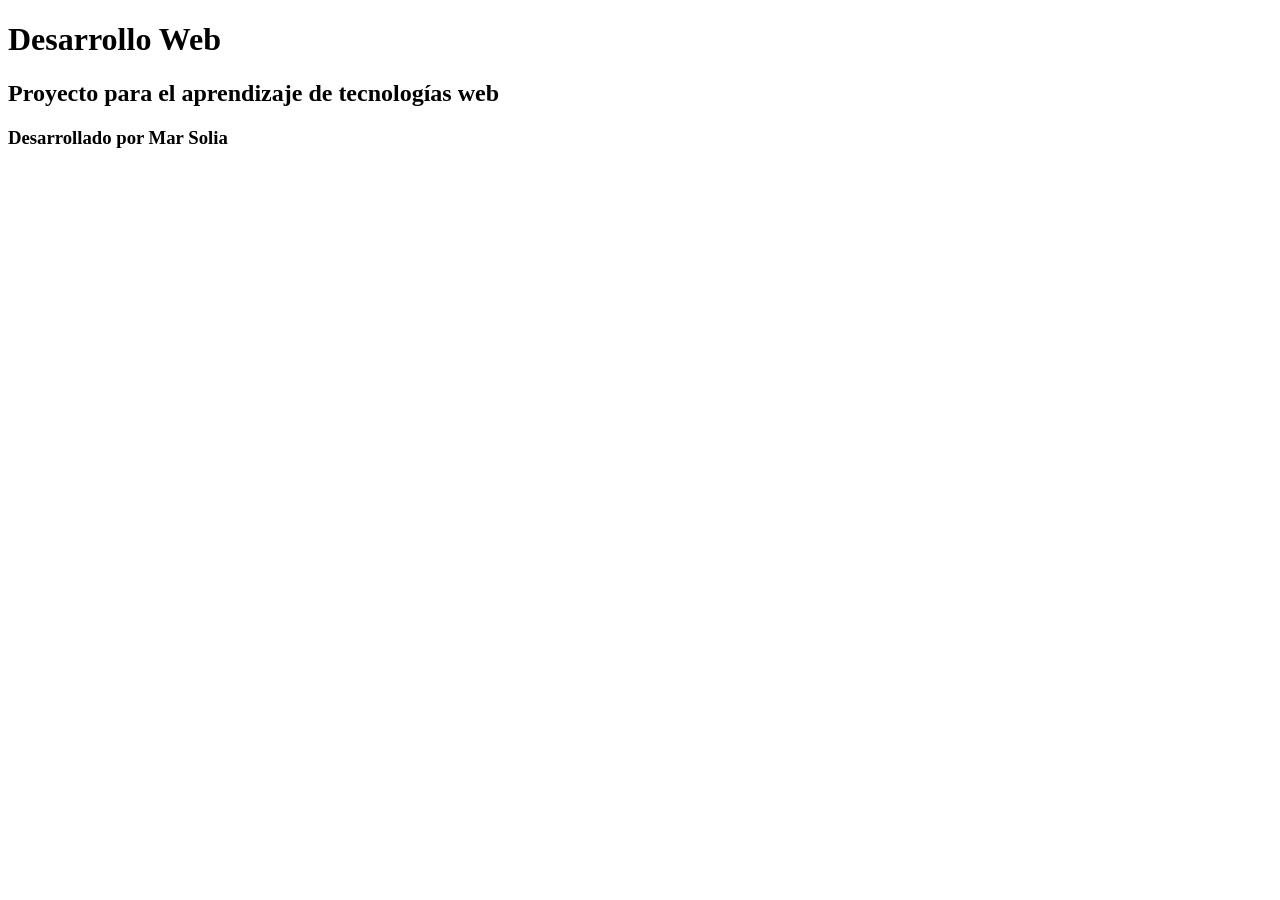
==== index.html @ 37f2570a "SEMANA 2 TAREA SEMANA 2" ====
<!DOCTYPE html>
<html lang="es">
<head>
    <meta charset="UTF-8">
    <meta name="viewport" content="width=device-width, initial-scale=1.0">
    <title>Desarrollo Web</title>
</head>
<body>

    <h1>Desarrollo Web</h1>
    <h2>Proyecto para el aprendizaje de tecnologías web</h2>
    <h3>Desarrollado por Mar Solia</h3>

</body>
</html>
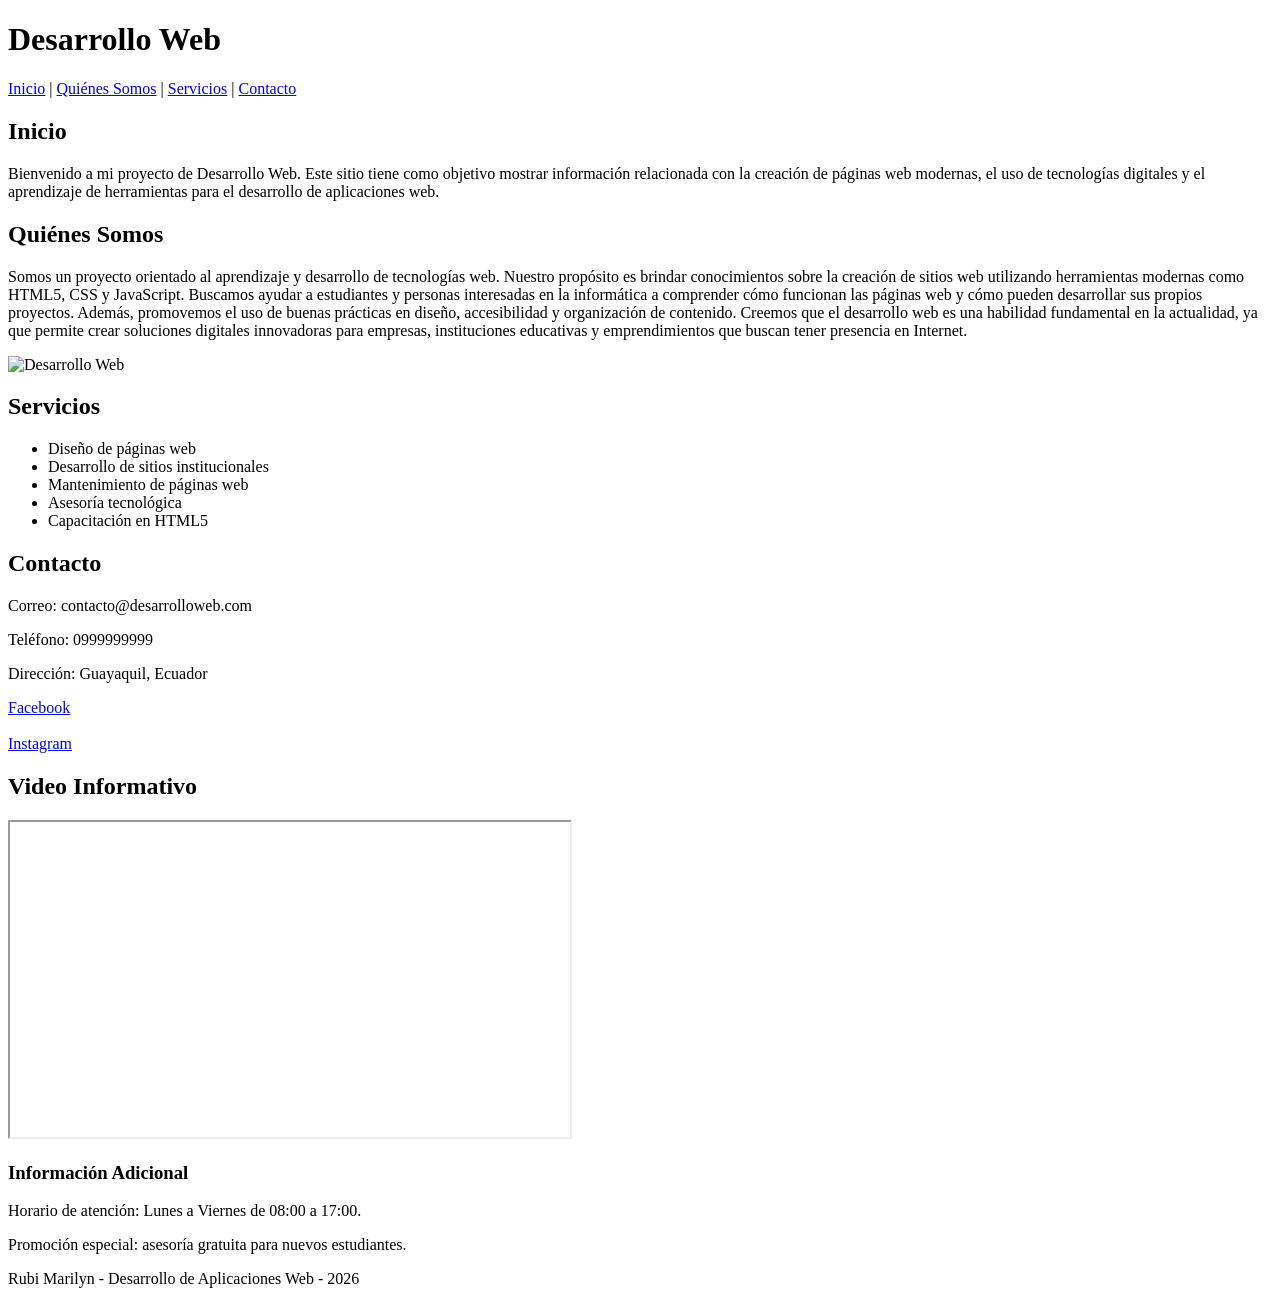
==== commit fb60dbb6: "SEMANA 3 Tarea semana 3" ====
--- a/index.html
+++ b/index.html
@@ -1,15 +1,123 @@
 <!DOCTYPE html>
 <html lang="es">
+
 <head>
     <meta charset="UTF-8">
     <meta name="viewport" content="width=device-width, initial-scale=1.0">
     <title>Desarrollo Web</title>
 </head>
+
 <body>
 
-    <h1>Desarrollo Web</h1>
-    <h2>Proyecto para el aprendizaje de tecnologías web</h2>
-    <h3>Desarrollado por Mar Solia</h3>
+    <header>
+        <h1>Desarrollo Web</h1>
+    </header>
+
+    <nav>
+        <a href="#inicio">Inicio</a> |
+        <a href="#quienes">Quiénes Somos</a> |
+        <a href="#servicios">Servicios</a> |
+        <a href="#contacto">Contacto</a>
+    </nav>
+
+    <main>
+
+        <section id="inicio">
+            <h2>Inicio</h2>
+
+            <p>
+                Bienvenido a mi proyecto de Desarrollo Web.
+                Este sitio tiene como objetivo mostrar información
+                relacionada con la creación de páginas web modernas,
+                el uso de tecnologías digitales y el aprendizaje
+                de herramientas para el desarrollo de aplicaciones web.
+            </p>
+        </section>
+
+        <section id="quienes">
+            <h2>Quiénes Somos</h2>
+
+            <p>
+                Somos un proyecto orientado al aprendizaje y desarrollo
+                de tecnologías web. Nuestro propósito es brindar
+                conocimientos sobre la creación de sitios web utilizando
+                herramientas modernas como HTML5, CSS y JavaScript.
+                Buscamos ayudar a estudiantes y personas interesadas en
+                la informática a comprender cómo funcionan las páginas
+                web y cómo pueden desarrollar sus propios proyectos.
+                Además, promovemos el uso de buenas prácticas en diseño,
+                accesibilidad y organización de contenido. Creemos que
+                el desarrollo web es una habilidad fundamental en la
+                actualidad, ya que permite crear soluciones digitales
+                innovadoras para empresas, instituciones educativas y
+                emprendimientos que buscan tener presencia en Internet.
+            </p>
+
+            <img src="https://images.unsplash.com/photo-1498050108023-c5249f4df085"
+                 alt="Desarrollo Web"
+                 width="400">
+        </section>
+
+        <section id="servicios">
+            <h2>Servicios</h2>
+
+            <ul>
+                <li>Diseño de páginas web</li>
+                <li>Desarrollo de sitios institucionales</li>
+                <li>Mantenimiento de páginas web</li>
+                <li>Asesoría tecnológica</li>
+                <li>Capacitación en HTML5</li>
+            </ul>
+        </section>
+
+        <section id="contacto">
+            <h2>Contacto</h2>
+
+            <p>Correo: contacto@desarrolloweb.com</p>
+
+            <p>Teléfono: 0999999999</p>
+
+            <p>Dirección: Guayaquil, Ecuador</p>
+
+            <a href="https://www.facebook.com">Facebook</a>
+            <br><br>
+
+            <a href="https://www.instagram.com">Instagram</a>
+        </section>
+
+        <article>
+            <h2>Video Informativo</h2>
+
+            <iframe width="560"
+                    height="315"
+                    src="https://www.youtube.com/embed/UB1O30fR-EE"
+                    title="Video HTML"
+                    allowfullscreen>
+            </iframe>
+        </article>
+
+    </main>
+
+    <aside>
+        <h3>Información Adicional</h3>
+
+        <p>
+            Horario de atención:
+            Lunes a Viernes de 08:00 a 17:00.
+        </p>
+
+        <p>
+            Promoción especial:
+            asesoría gratuita para nuevos estudiantes.
+        </p>
+    </aside>
+
+    <footer>
+        <p>
+            Rubi Marilyn - Desarrollo de Aplicaciones Web - 2026
+        </p>
+    </footer>
 
 </body>
+
 </html>
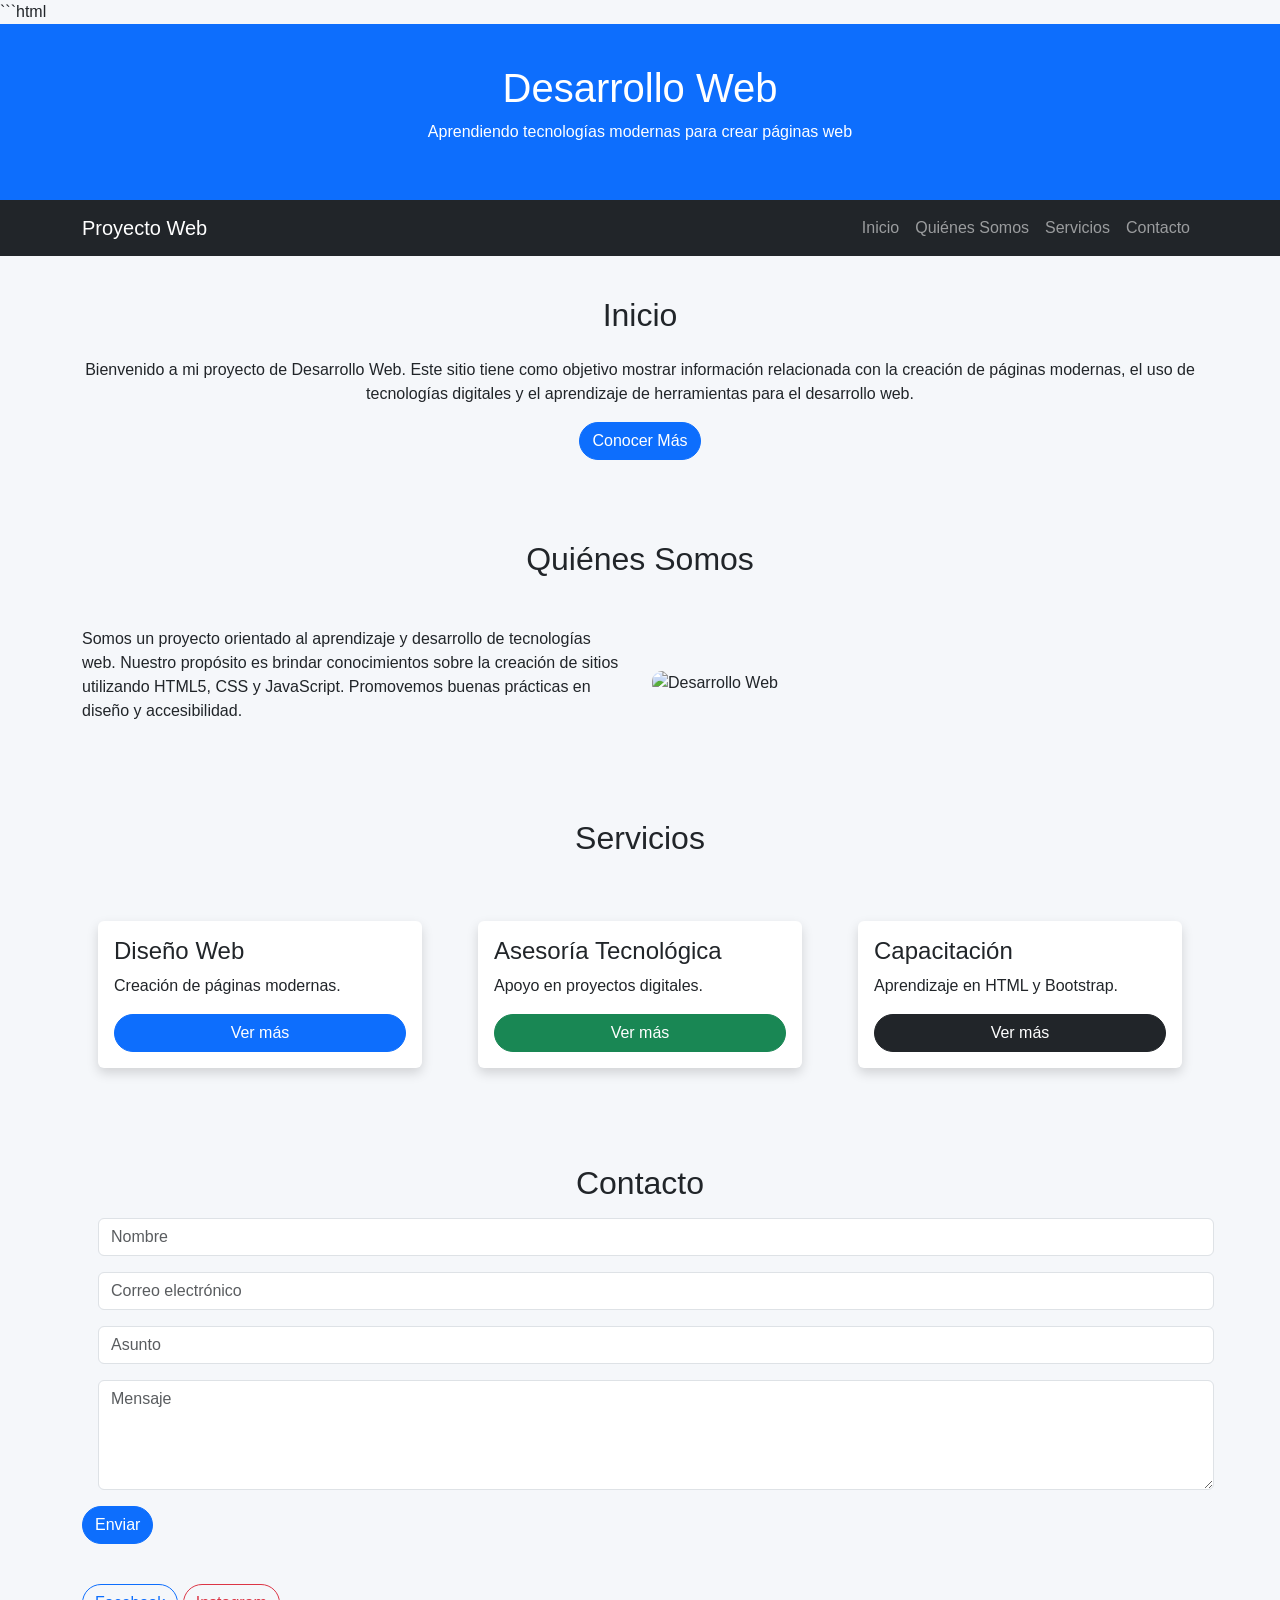
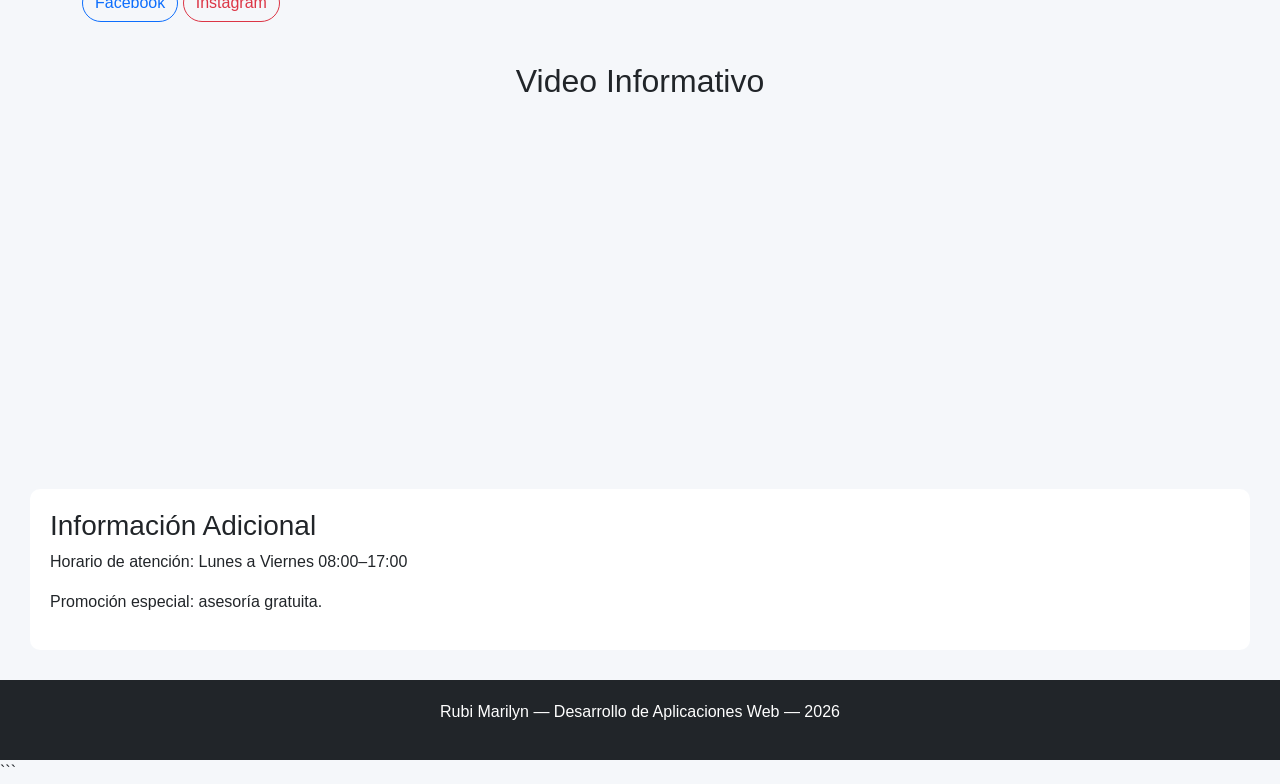
==== commit 959f0ebc: "SEMANA 4 ACONTINUACION" ====
--- a/index.html
+++ b/index.html
@@ -1,123 +1,466 @@
+```html
 <!DOCTYPE html>
 <html lang="es">
 
 <head>
-    <meta charset="UTF-8">
-    <meta name="viewport" content="width=device-width, initial-scale=1.0">
-    <title>Desarrollo Web</title>
+
+<meta charset="UTF-8">
+<meta name="viewport" content="width=device-width, initial-scale=1.0">
+
+<title>Desarrollo Web</title>
+
+<link href="https://cdn.jsdelivr.net/npm/bootstrap@5.3.3/dist/css/bootstrap.min.css"
+rel="stylesheet">
+
+<style>
+
+body{
+background:#f5f7fa;
+font-family:Arial,sans-serif;
+}
+
+header{
+background:#0d6efd;
+color:white;
+padding:40px;
+text-align:center;
+}
+
+section{
+padding:40px 0;
+}
+
+.card{
+box-shadow:0px 5px 12px rgba(0,0,0,0.15);
+border:none;
+}
+
+.card:hover{
+transform:translateY(-5px);
+transition:0.3s;
+}
+
+img{
+border-radius:10px;
+}
+
+aside{
+background:white;
+padding:20px;
+margin:30px;
+border-radius:10px;
+}
+
+footer{
+background:#212529;
+color:white;
+padding:20px;
+text-align:center;
+}
+
+.btn{
+border-radius:20px;
+}
+
+@media(max-width:768px){
+
+header{
+padding:20px;
+}
+
+iframe{
+width:100%;
+height:250px;
+}
+
+}
+
+</style>
+
 </head>
 
 <body>
 
-    <header>
-        <h1>Desarrollo Web</h1>
-    </header>
-
-    <nav>
-        <a href="#inicio">Inicio</a> |
-        <a href="#quienes">Quiénes Somos</a> |
-        <a href="#servicios">Servicios</a> |
-        <a href="#contacto">Contacto</a>
-    </nav>
-
-    <main>
-
-        <section id="inicio">
-            <h2>Inicio</h2>
-
-            <p>
-                Bienvenido a mi proyecto de Desarrollo Web.
-                Este sitio tiene como objetivo mostrar información
-                relacionada con la creación de páginas web modernas,
-                el uso de tecnologías digitales y el aprendizaje
-                de herramientas para el desarrollo de aplicaciones web.
-            </p>
-        </section>
-
-        <section id="quienes">
-            <h2>Quiénes Somos</h2>
-
-            <p>
-                Somos un proyecto orientado al aprendizaje y desarrollo
-                de tecnologías web. Nuestro propósito es brindar
-                conocimientos sobre la creación de sitios web utilizando
-                herramientas modernas como HTML5, CSS y JavaScript.
-                Buscamos ayudar a estudiantes y personas interesadas en
-                la informática a comprender cómo funcionan las páginas
-                web y cómo pueden desarrollar sus propios proyectos.
-                Además, promovemos el uso de buenas prácticas en diseño,
-                accesibilidad y organización de contenido. Creemos que
-                el desarrollo web es una habilidad fundamental en la
-                actualidad, ya que permite crear soluciones digitales
-                innovadoras para empresas, instituciones educativas y
-                emprendimientos que buscan tener presencia en Internet.
-            </p>
-
-            <img src="https://images.unsplash.com/photo-1498050108023-c5249f4df085"
-                 alt="Desarrollo Web"
-                 width="400">
-        </section>
-
-        <section id="servicios">
-            <h2>Servicios</h2>
-
-            <ul>
-                <li>Diseño de páginas web</li>
-                <li>Desarrollo de sitios institucionales</li>
-                <li>Mantenimiento de páginas web</li>
-                <li>Asesoría tecnológica</li>
-                <li>Capacitación en HTML5</li>
-            </ul>
-        </section>
-
-        <section id="contacto">
-            <h2>Contacto</h2>
-
-            <p>Correo: contacto@desarrolloweb.com</p>
-
-            <p>Teléfono: 0999999999</p>
-
-            <p>Dirección: Guayaquil, Ecuador</p>
-
-            <a href="https://www.facebook.com">Facebook</a>
-            <br><br>
-
-            <a href="https://www.instagram.com">Instagram</a>
-        </section>
-
-        <article>
-            <h2>Video Informativo</h2>
-
-            <iframe width="560"
-                    height="315"
-                    src="https://www.youtube.com/embed/UB1O30fR-EE"
-                    title="Video HTML"
-                    allowfullscreen>
-            </iframe>
-        </article>
-
-    </main>
-
-    <aside>
-        <h3>Información Adicional</h3>
-
-        <p>
-            Horario de atención:
-            Lunes a Viernes de 08:00 a 17:00.
-        </p>
-
-        <p>
-            Promoción especial:
-            asesoría gratuita para nuevos estudiantes.
-        </p>
-    </aside>
-
-    <footer>
-        <p>
-            Rubi Marilyn - Desarrollo de Aplicaciones Web - 2026
-        </p>
-    </footer>
+<header>
+
+<h1>Desarrollo Web</h1>
+
+<p>
+Aprendiendo tecnologías modernas para crear páginas web
+</p>
+
+</header>
+
+
+<nav class="navbar navbar-expand-lg navbar-dark bg-dark">
+
+<div class="container">
+
+<a class="navbar-brand" href="#">
+Proyecto Web
+</a>
+
+<button
+class="navbar-toggler"
+type="button"
+data-bs-toggle="collapse"
+data-bs-target="#menu">
+
+<span class="navbar-toggler-icon"></span>
+
+</button>
+
+<div
+class="collapse navbar-collapse"
+id="menu">
+
+<ul class="navbar-nav ms-auto">
+
+<li class="nav-item">
+<a class="nav-link"
+href="#inicio">
+Inicio
+</a>
+</li>
+
+<li class="nav-item">
+<a class="nav-link"
+href="#quienes">
+Quiénes Somos
+</a>
+</li>
+
+<li class="nav-item">
+<a class="nav-link"
+href="#servicios">
+Servicios
+</a>
+</li>
+
+<li class="nav-item">
+<a class="nav-link"
+href="#contacto">
+Contacto
+</a>
+</li>
+
+</ul>
+
+</div>
+
+</div>
+
+</nav>
+
+
+<main>
+
+<section
+id="inicio"
+class="container text-center">
+
+<h2>
+Inicio
+</h2>
+
+<p class="mt-4">
+
+Bienvenido a mi proyecto de Desarrollo Web.
+Este sitio tiene como objetivo mostrar información
+relacionada con la creación de páginas modernas,
+el uso de tecnologías digitales y el aprendizaje
+de herramientas para el desarrollo web.
+
+</p>
+
+<button class="btn btn-primary">
+Conocer Más
+</button>
+
+</section>
+
+
+
+<section
+id="quienes"
+class="container">
+
+<h2 class="text-center mb-5">
+
+Quiénes Somos
+
+</h2>
+
+<div class="row align-items-center">
+
+<div class="col-md-6">
+
+<p>
+
+Somos un proyecto orientado al aprendizaje y desarrollo
+de tecnologías web.
+
+Nuestro propósito es brindar conocimientos sobre la creación
+de sitios utilizando HTML5, CSS y JavaScript.
+
+Promovemos buenas prácticas en diseño y accesibilidad.
+
+</p>
+
+</div>
+
+<div class="col-md-6">
+
+<img
+class="img-fluid"
+
+src="https://images.unsplash.com/photo-1498050108023-c5249f4df085"
+
+alt="Desarrollo Web">
+
+</div>
+
+</div>
+
+</section>
+
+
+
+<section
+id="servicios"
+class="container">
+
+<h2 class="text-center mb-5">
+
+Servicios
+
+</h2>
+
+<div class="row">
+
+
+<div class="col-md-4">
+
+<div class="card p-3 m-3">
+
+<h4>
+Diseño Web
+</h4>
+
+<p>
+
+Creación de páginas modernas.
+
+</p>
+
+<button class="btn btn-primary">
+
+Ver más
+
+</button>
+
+</div>
+
+</div>
+
+
+<div class="col-md-4">
+
+<div class="card p-3 m-3">
+
+<h4>
+
+Asesoría Tecnológica
+
+</h4>
+
+<p>
+
+Apoyo en proyectos digitales.
+
+</p>
+
+<button class="btn btn-success">
+
+Ver más
+
+</button>
+
+</div>
+
+</div>
+
+
+
+<div class="col-md-4">
+
+<div class="card p-3 m-3">
+
+<h4>
+
+Capacitación
+
+</h4>
+
+<p>
+
+Aprendizaje en HTML y Bootstrap.
+
+</p>
+
+<button class="btn btn-dark">
+
+Ver más
+
+</button>
+
+</div>
+
+</div>
+
+</div>
+
+</section>
+
+
+
+<section
+id="contacto"
+class="container">
+
+<h2 class="text-center">
+
+Contacto
+
+</h2>
+
+<form>
+
+<input
+class="form-control m-3"
+type="text"
+placeholder="Nombre">
+
+<input
+class="form-control m-3"
+type="email"
+placeholder="Correo electrónico">
+
+<input
+class="form-control m-3"
+type="text"
+placeholder="Asunto">
+
+<textarea
+class="form-control m-3"
+rows="4"
+placeholder="Mensaje">
+</textarea>
+
+<button
+class="btn btn-primary">
+
+Enviar
+
+</button>
+
+</form>
+
+<br>
+
+<a
+class="btn btn-outline-primary"
+href="https://www.facebook.com">
+
+Facebook
+
+</a>
+
+<a
+class="btn btn-outline-danger"
+href="https://www.instagram.com">
+
+Instagram
+
+</a>
+
+</section>
+
+
+
+<article
+class="container text-center">
+
+<h2>
+
+Video Informativo
+
+</h2>
+
+<iframe
+
+width="700"
+height="350"
+
+src="https://www.youtube.com/embed/UB1O30fR-EE"
+
+title="Video HTML"
+
+allowfullscreen>
+
+</iframe>
+
+</article>
+
+
+</main>
+
+
+
+<aside>
+
+<h3>
+
+Información Adicional
+
+</h3>
+
+<p>
+
+Horario de atención:
+Lunes a Viernes
+08:00–17:00
+
+</p>
+
+<p>
+
+Promoción especial:
+asesoría gratuita.
+
+</p>
+
+</aside>
+
+
+
+<footer>
+
+<p>
+
+Rubi Marilyn —
+Desarrollo de Aplicaciones Web —
+2026
+
+</p>
+
+</footer>
+
+
+<script src="https://cdn.jsdelivr.net/npm/bootstrap@5.3.3/dist/js/bootstrap.bundle.min.js">
+</script>
 
 </body>
 
-</html>+</html>
+```
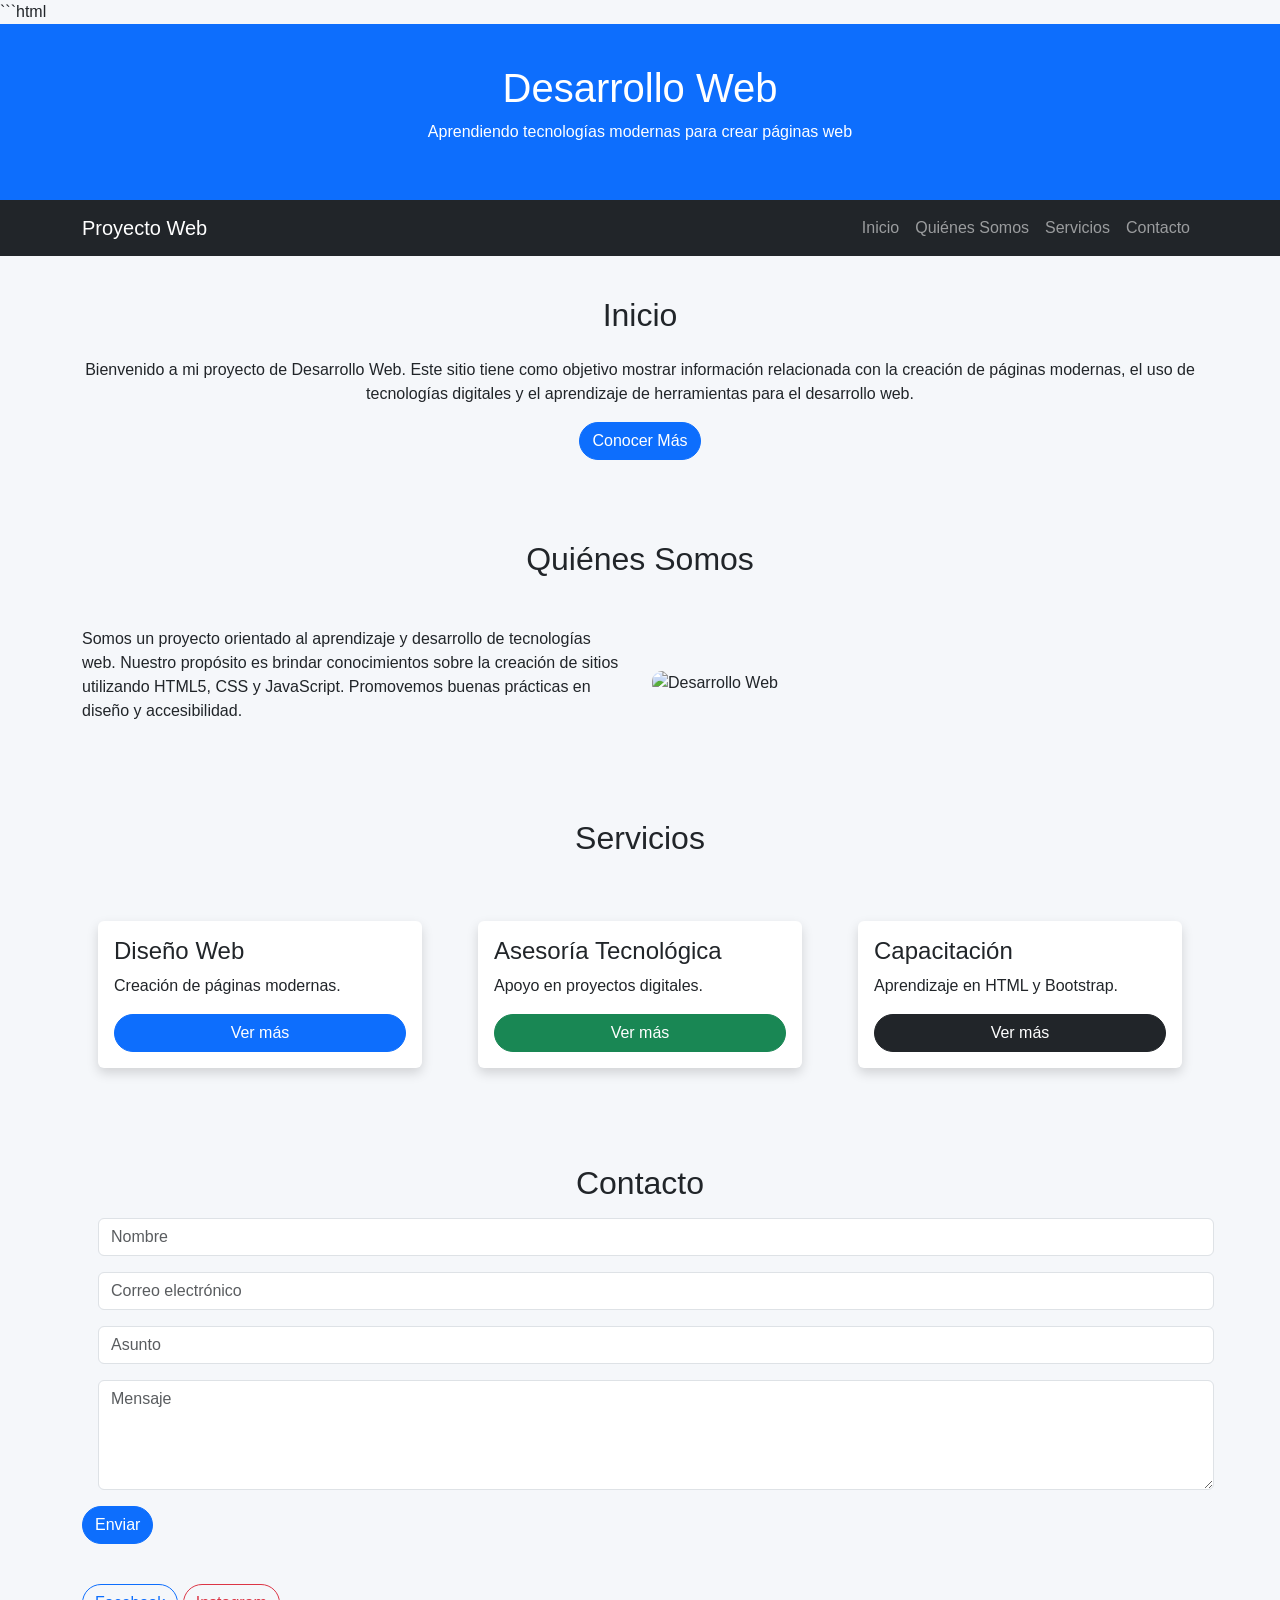
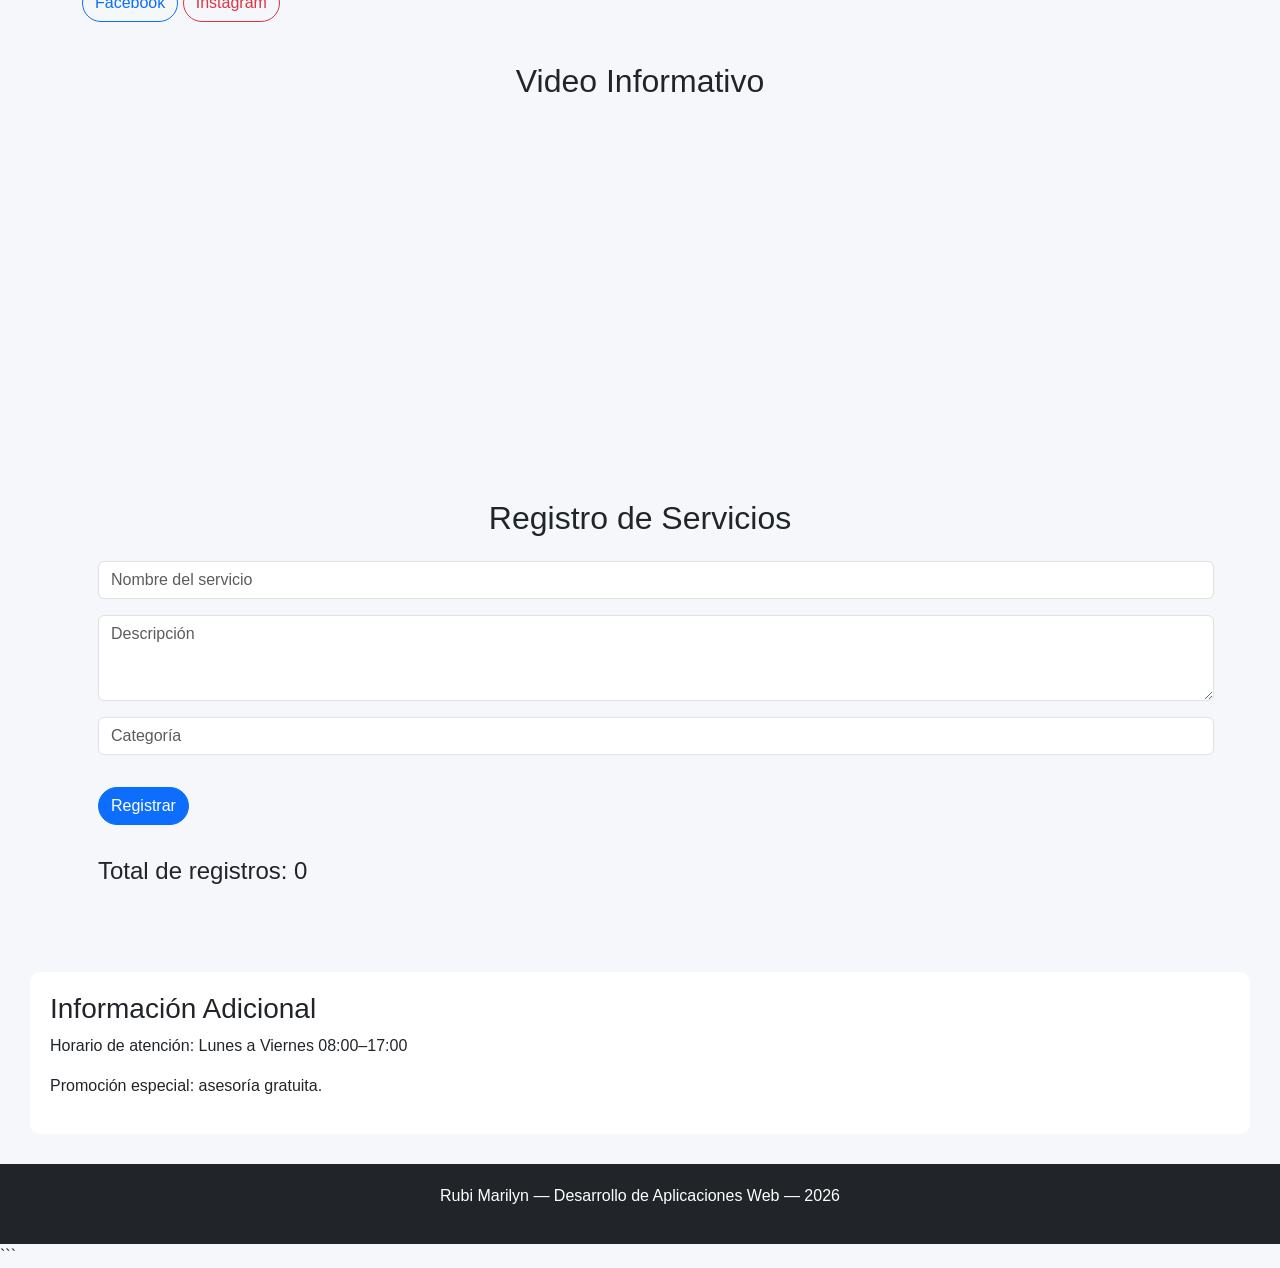
==== commit e7d938ad: "SEMANA 5 A CONTINUACION" ====
--- a/index.html
+++ b/index.html
@@ -410,8 +410,55 @@
 
 </iframe>
 
+
 </article>
 
+<section id="registro" class="container">
+
+<h2 class="text-center mb-4">
+Registro de Servicios
+</h2>
+
+<form id="formRegistro">
+
+<input
+id="nombre"
+class="form-control m-3"
+type="text"
+placeholder="Nombre del servicio">
+
+<textarea
+id="descripcion"
+class="form-control m-3"
+rows="3"
+placeholder="Descripción"></textarea>
+
+<input
+id="categoria"
+class="form-control m-3"
+type="text"
+placeholder="Categoría">
+
+<button
+type="submit"
+class="btn btn-primary m-3">
+
+Registrar
+
+</button>
+
+</form>
+
+<div id="mensaje"></div>
+
+<h4 class="m-3">
+Total de registros:
+<span id="contador">0</span>
+</h4>
+
+<div id="listaRegistros"></div>
+
+</section>
 
 </main>
 
@@ -460,6 +507,8 @@
 <script src="https://cdn.jsdelivr.net/npm/bootstrap@5.3.3/dist/js/bootstrap.bundle.min.js">
 </script>
 
+<script src="script.js"></script>
+
 </body>
 
 </html>
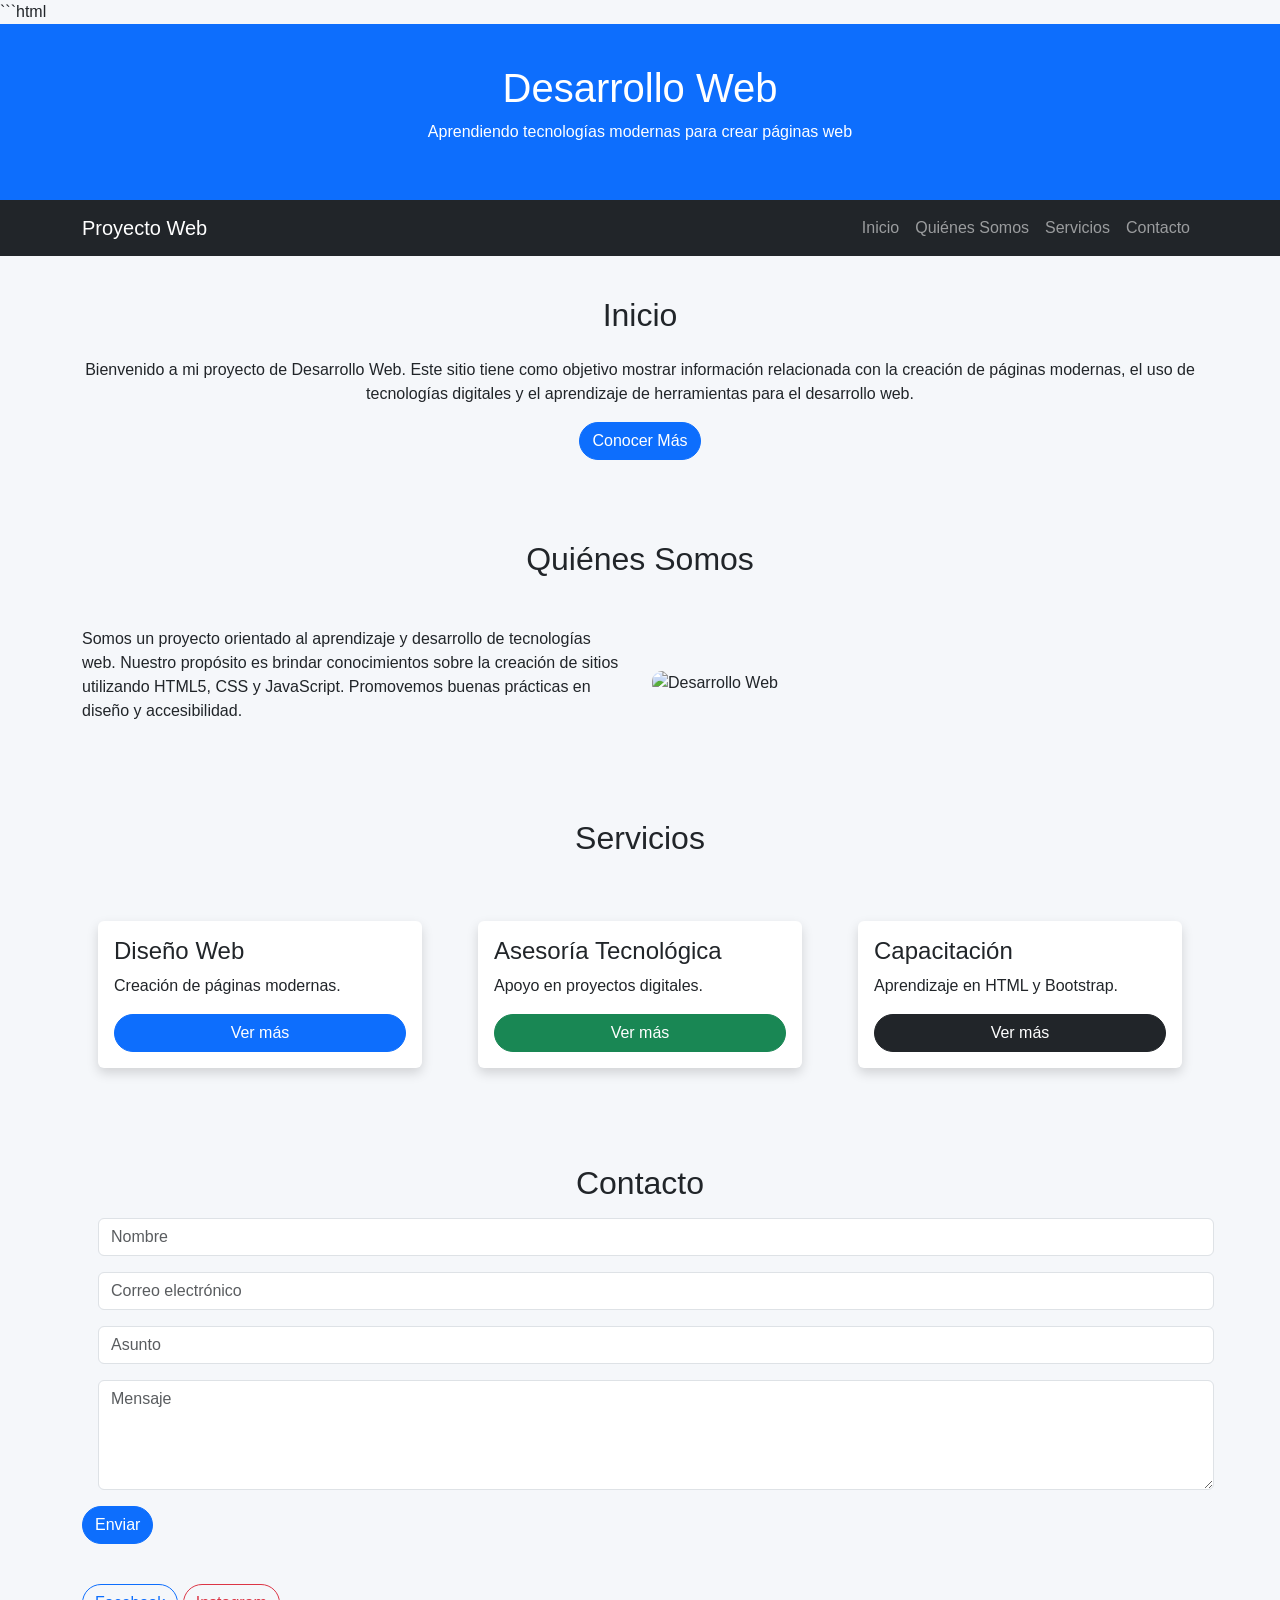
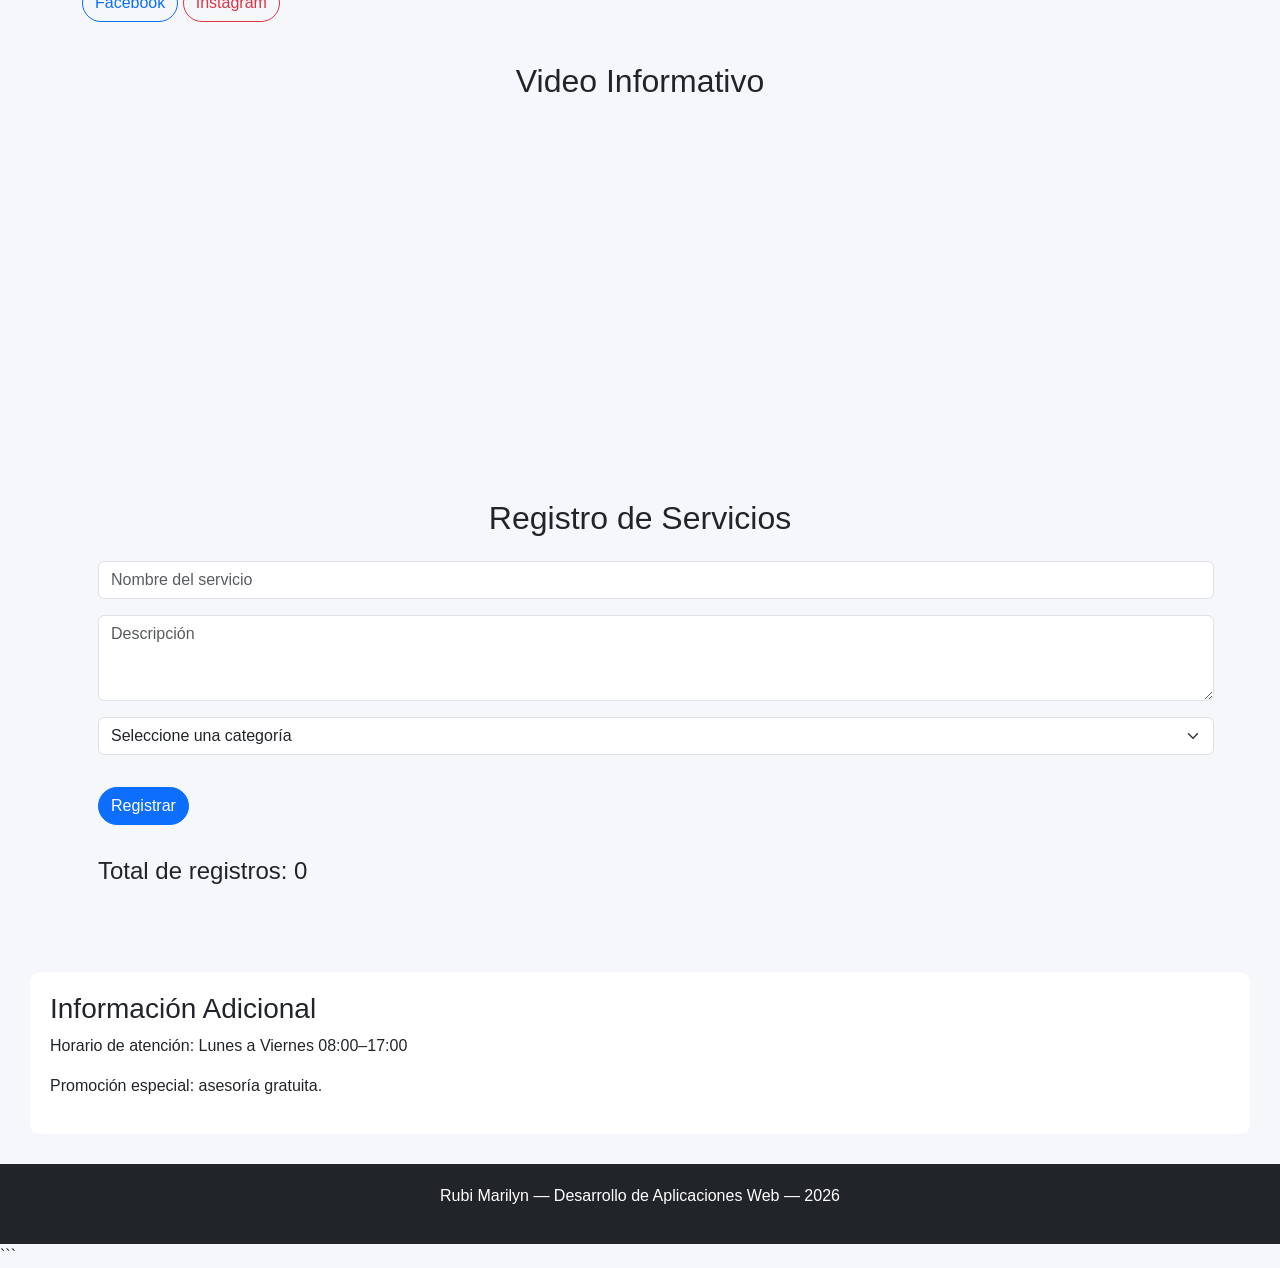
==== commit 6b6d3e5a: "SEMANA 6 A CONTINUACION" ====
--- a/index.html
+++ b/index.html
@@ -12,70 +12,7 @@
 <link href="https://cdn.jsdelivr.net/npm/bootstrap@5.3.3/dist/css/bootstrap.min.css"
 rel="stylesheet">
 
-<style>
-
-body{
-background:#f5f7fa;
-font-family:Arial,sans-serif;
-}
-
-header{
-background:#0d6efd;
-color:white;
-padding:40px;
-text-align:center;
-}
-
-section{
-padding:40px 0;
-}
-
-.card{
-box-shadow:0px 5px 12px rgba(0,0,0,0.15);
-border:none;
-}
-
-.card:hover{
-transform:translateY(-5px);
-transition:0.3s;
-}
-
-img{
-border-radius:10px;
-}
-
-aside{
-background:white;
-padding:20px;
-margin:30px;
-border-radius:10px;
-}
-
-footer{
-background:#212529;
-color:white;
-padding:20px;
-text-align:center;
-}
-
-.btn{
-border-radius:20px;
-}
-
-@media(max-width:768px){
-
-header{
-padding:20px;
-}
-
-iframe{
-width:100%;
-height:250px;
-}
-
-}
-
-</style>
+<link rel="stylesheet" href="style.css">
 
 </head>
 
@@ -421,23 +358,64 @@
 
 <form id="formRegistro">
 
+
 <input
 id="nombre"
 class="form-control m-3"
 type="text"
 placeholder="Nombre del servicio">
 
+<div
+id="errorNombre"
+class="text-danger ms-3">
+</div>
+
+
 <textarea
 id="descripcion"
 class="form-control m-3"
 rows="3"
-placeholder="Descripción"></textarea>
-
-<input
+placeholder="Descripción">
+</textarea>
+
+<div
+id="errorDescripcion"
+class="text-danger ms-3">
+</div>
+
+
+
+<select
 id="categoria"
-class="form-control m-3"
-type="text"
-placeholder="Categoría">
+class="form-select m-3">
+
+<option value="">
+Seleccione una categoría
+</option>
+
+<option>
+Diseño Web
+</option>
+
+<option>
+Programación
+</option>
+
+<option>
+Base de Datos
+</option>
+
+<option>
+Redes
+</option>
+
+</select>
+
+<div
+id="errorCategoria"
+class="text-danger ms-3">
+</div>
+
 
 <button
 type="submit"
--- a/style.css
+++ b/style.css
@@ -0,0 +1,61 @@
+
+body{
+background:#f5f7fa;
+font-family:Arial,sans-serif;
+}
+
+header{
+background:#0d6efd;
+color:white;
+padding:40px;
+text-align:center;
+}
+
+section{
+padding:40px 0;
+}
+
+.card{
+box-shadow:0px 5px 12px rgba(0,0,0,0.15);
+border:none;
+}
+
+.card:hover{
+transform:translateY(-5px);
+transition:0.3s;
+}
+
+img{
+border-radius:10px;
+}
+
+aside{
+background:white;
+padding:20px;
+margin:30px;
+border-radius:10px;
+}
+
+footer{
+background:#212529;
+color:white;
+padding:20px;
+text-align:center;
+}
+
+.btn{
+border-radius:20px;
+}
+
+@media(max-width:768px){
+
+header{
+padding:20px;
+}
+
+iframe{
+width:100%;
+height:250px;
+}
+
+}
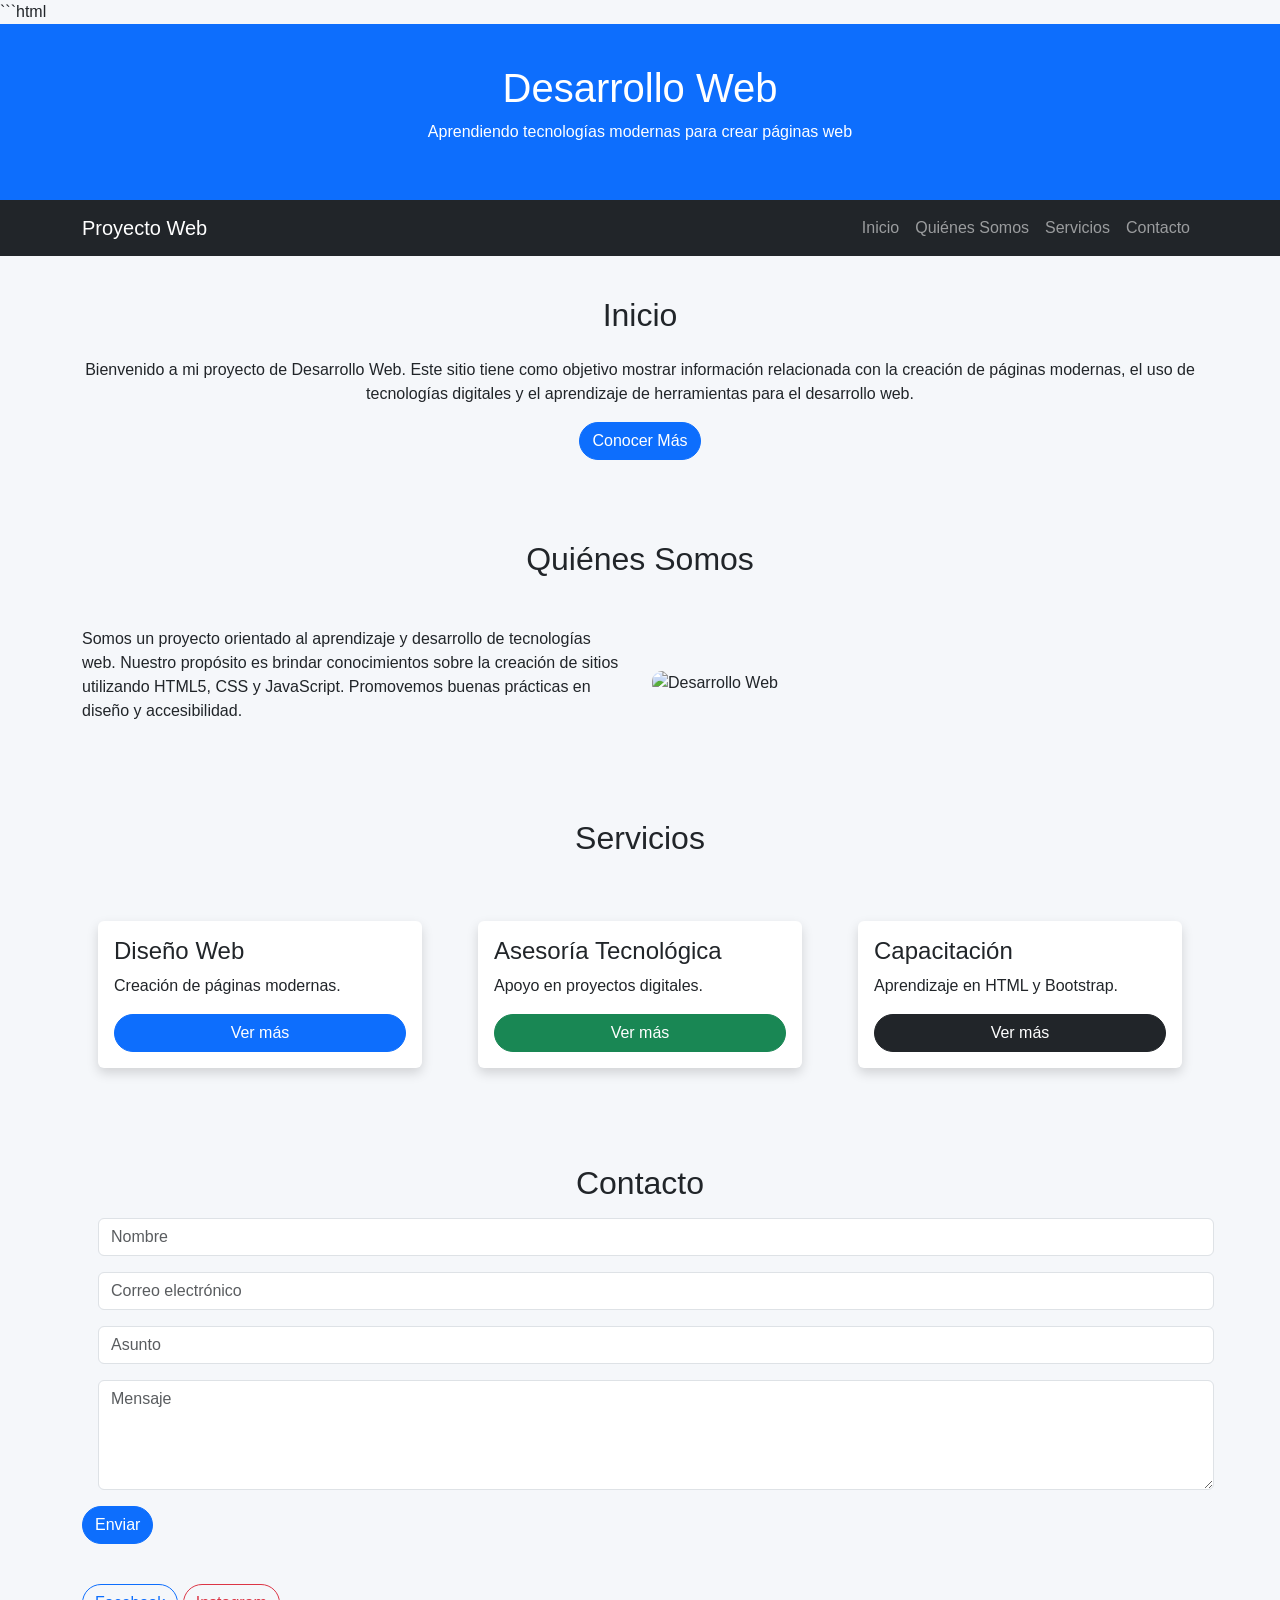
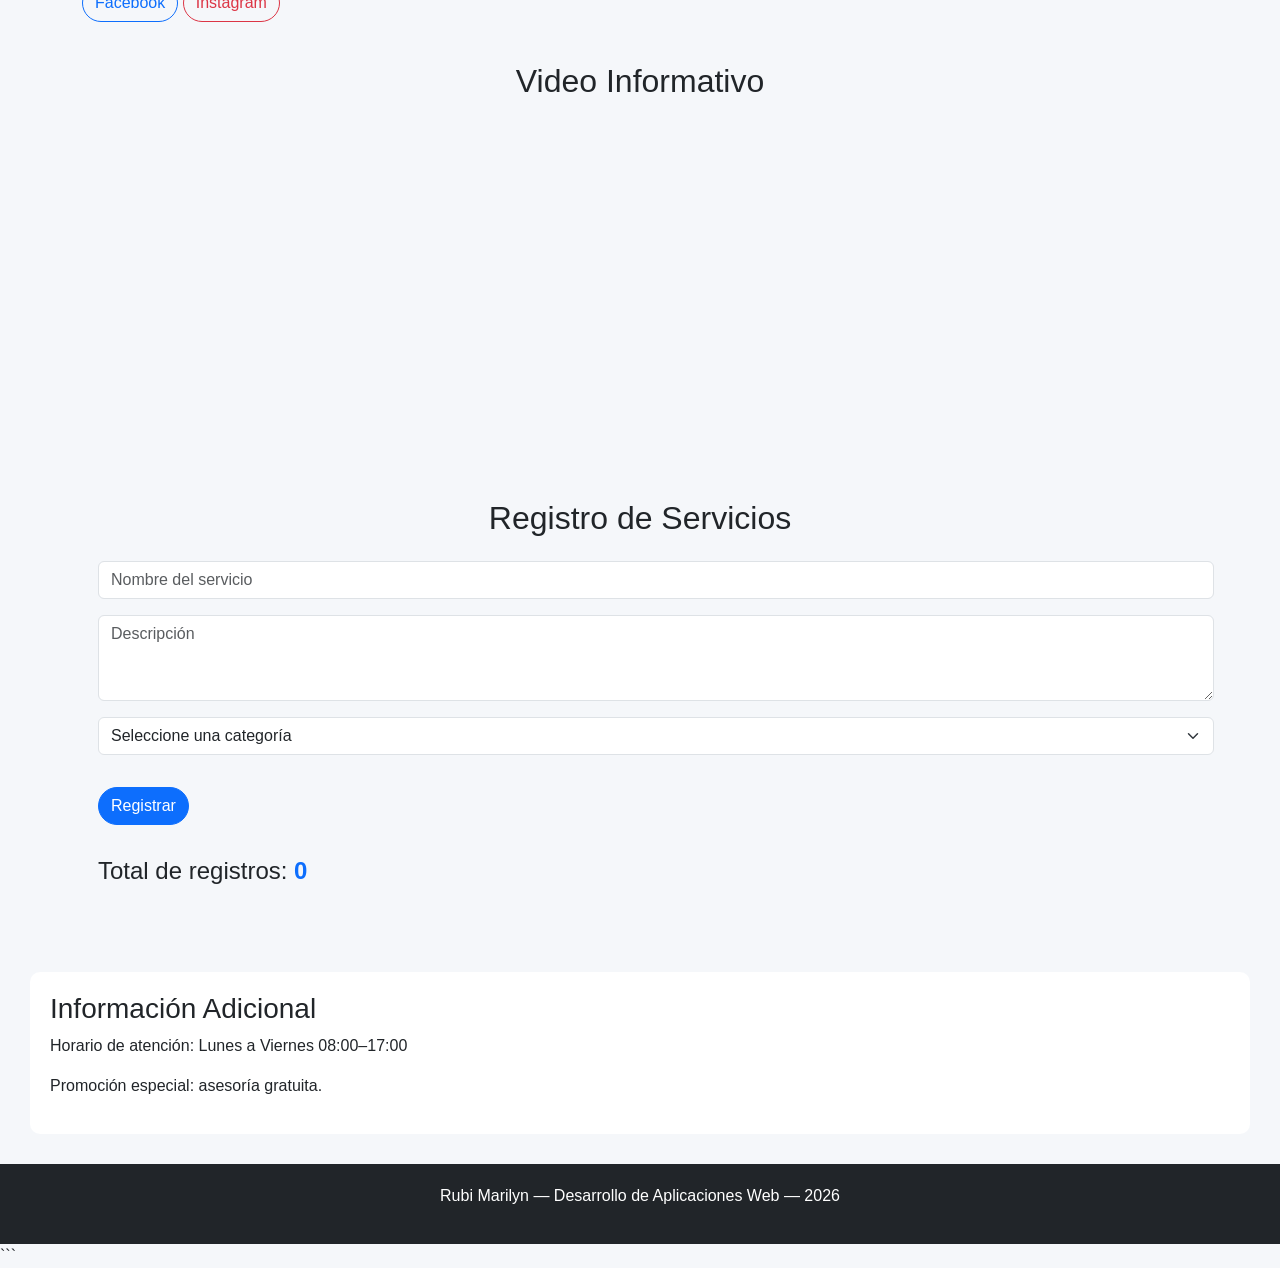
==== commit 46cf1278: "SEMANA 7" ====
--- a/index.html
+++ b/index.html
@@ -18,6 +18,9 @@
 
 <body>
 
+    <!-- INICIO DE base.html -->
+<!-- Encabezado reutilizable -->
+
 <header>
 
 <h1>Desarrollo Web</h1>
@@ -29,6 +32,7 @@
 </header>
 
 
+<!-- Barra de navegación reutilizable -->
 <nav class="navbar navbar-expand-lg navbar-dark bg-dark">
 
 <div class="container">
@@ -90,6 +94,7 @@
 </nav>
 
 
+<!-- Contenido dinámico -->
 <main>
 
 <section
@@ -349,6 +354,8 @@
 
 
 </article>
+
+<!-- Sección preparada para contenido dinámico -->
 
 <section id="registro" class="container">
 
@@ -441,6 +448,7 @@
 </main>
 
 
+<!-- Información complementaria -->
 
 <aside>
 
@@ -468,7 +476,7 @@
 </aside>
 
 
-
+<!-- Pie de página reutilizable -->
 <footer>
 
 <p>
@@ -487,6 +495,8 @@
 
 <script src="script.js"></script>
 
+<!-- FIN DE base.html -->
+
 </body>
 
 </html>
--- a/style.css
+++ b/style.css
@@ -59,3 +59,21 @@
 }
 
 }
+
+ /* Estilos para los registros dinámicos */
+
+#listaRegistros .card{
+background:white;
+border-left:5px solid #0d6efd;
+margin-bottom:15px;
+}
+
+#mensaje{
+margin-top:15px;
+}
+
+#contador{
+font-weight:bold;
+color:#0d6efd;
+}
+
